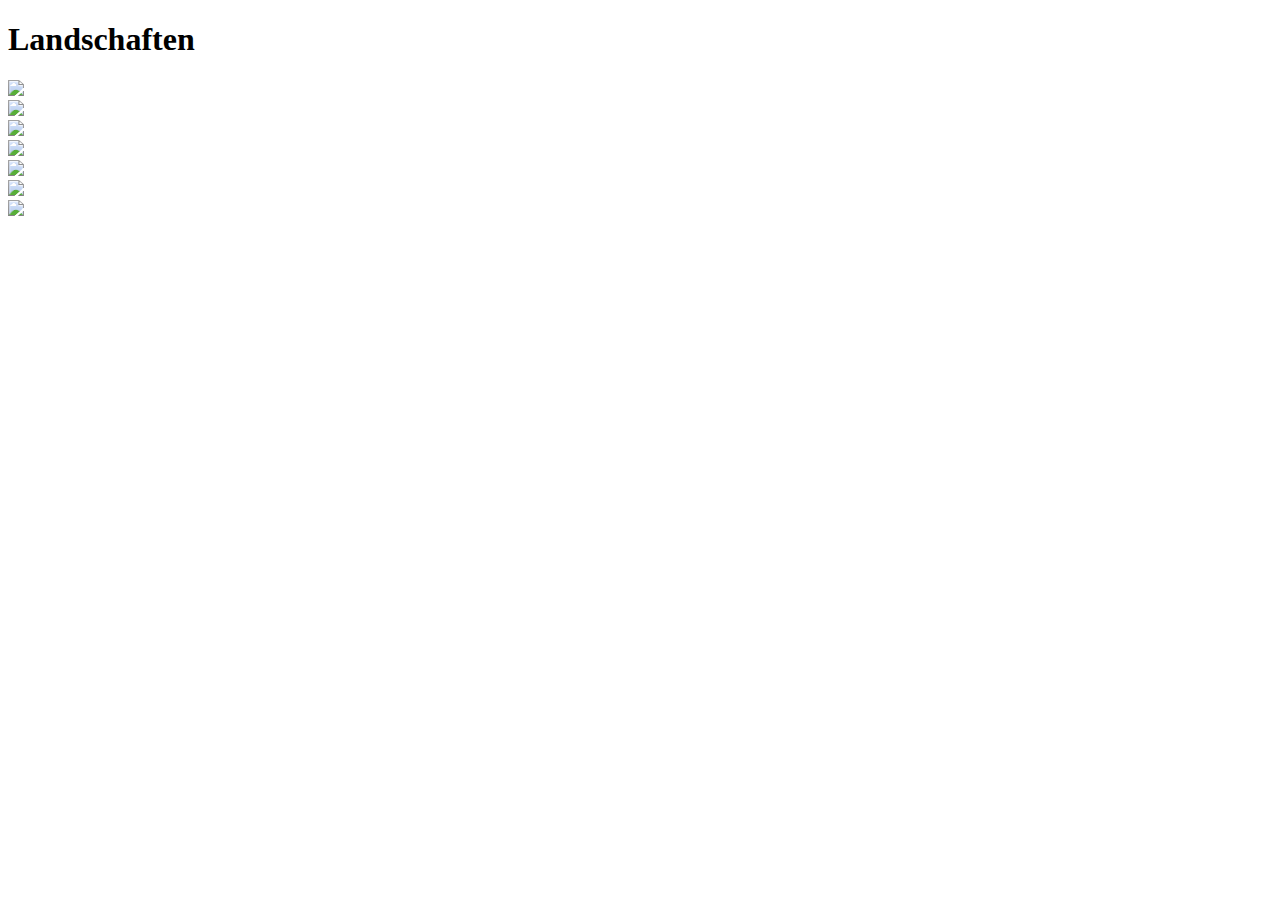
==== unterseite_1.html @ 7e1bfa0d "Initial commit" ====
<!DOCTYPE html>
<html lang="en">
<head>
    <meta charset="UTF-8">
    <meta http-equiv="X-UA-Compatible" content="IE=edge">
    <meta name="viewport" content="width=device-width, initial-scale=1.0">
    <link rel="stylesheet" href="../vcatic.github.io/style.css">
    <script src="../vcatic.github.io/script.js" defer></script>
    <title>Document</title>
</head>
<body>

    <h1>Landschaften</h1>

<div class="box">
    <div class="bildBox" ><img src="../vcatic.github.io/img/landschaften1.jpeg" class="bild" id="bild1" width="200px"></div>

    <div class="bildBox" ><img src="../vcatic.github.io/img/landschaften2.jpeg" class="bild" id="bild2" width="200px"></div>

    <div ><img src="../vcatic.github.io/img/landschaften3.jpeg" class="bild" id="bild3" width="200px"></div>
    
    <div class="bildBox"><img src="../vcatic.github.io/img/landschaften4.jpeg" class="bild" id="bild4" width="200px"></div>
    
    <div class="bildBox" ><img src="../vcatic.github.io/img/lanschaften5.jpeg" class="bild" id="bild5" width="200px"></div>
</div>


<div class="buttons">
    <div class="buttonLeft" >
        <img src="../vcatic.github.io/img/arrowLeft.png" onclick="left()">
    </div>
    <div class="buttonRight">
        <img src="../vcatic.github.io/img/arrowRight.png" onclick="right ()">
    </div>
</div>
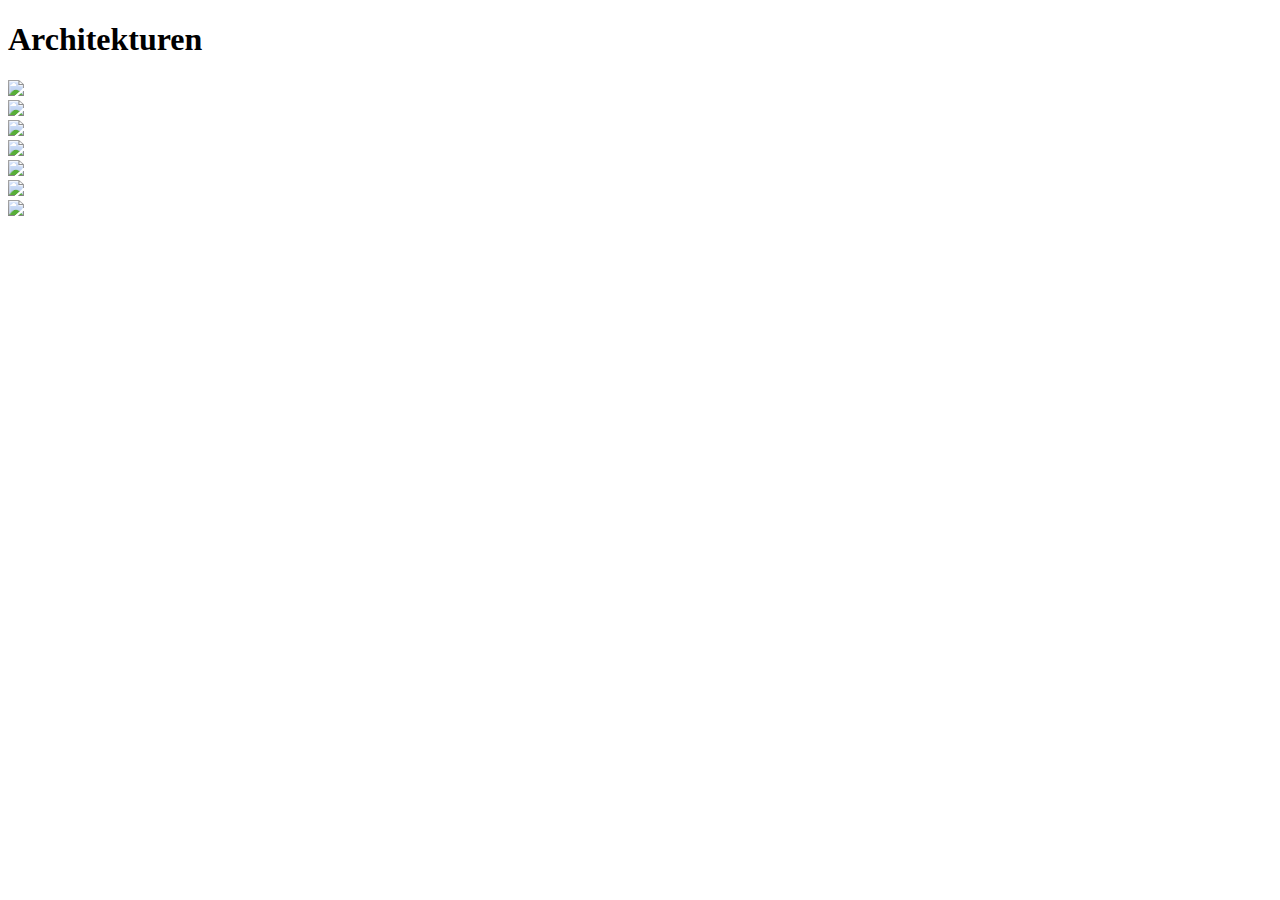
==== commit a56ea8fb: "Initial commit" ====
--- a/unterseite_1.html
+++ b/unterseite_1.html
@@ -8,20 +8,20 @@
     <script src="../vcatic.github.io/script.js" defer></script>
     <title>Document</title>
 </head>
-<body>
+<body class="body2">
 
-    <h1>Landschaften</h1>
+    <h1>Architekturen</h1>
 
 <div class="box">
-    <div class="bildBox" ><img src="../vcatic.github.io/img/landschaften1.jpeg" class="bild" id="bild1" width="200px"></div>
+    <div class="bildBox" ><img src="../vcatic.github.io/img/architektur1.jpeg" class="bild" id="bild1" width="200px"></div>
 
-    <div class="bildBox" ><img src="../vcatic.github.io/img/landschaften2.jpeg" class="bild" id="bild2" width="200px"></div>
+    <div class="bildBox" ><img src="../vcatic.github.io/img/architektur2.jpeg" class="bild" id="bild2" width="200px"></div>
 
-    <div ><img src="../vcatic.github.io/img/landschaften3.jpeg" class="bild" id="bild3" width="200px"></div>
+    <div ><img src="../vcatic.github.io/img/architektur3.jpeg" class="bild" id="bild3" width="200px"></div>
     
-    <div class="bildBox"><img src="../vcatic.github.io/img/landschaften4.jpeg" class="bild" id="bild4" width="200px"></div>
+    <div class="bildBox"><img src="../vcatic.github.io/img/architektur4.jpeg" class="bild" id="bild4" width="200px"></div>
     
-    <div class="bildBox" ><img src="../vcatic.github.io/img/lanschaften5.jpeg" class="bild" id="bild5" width="200px"></div>
+    <div class="bildBox" ><img src="../vcatic.github.io/img/architektur5.jpeg" class="bild" id="bild5" width="200px"></div>
 </div>
 
 
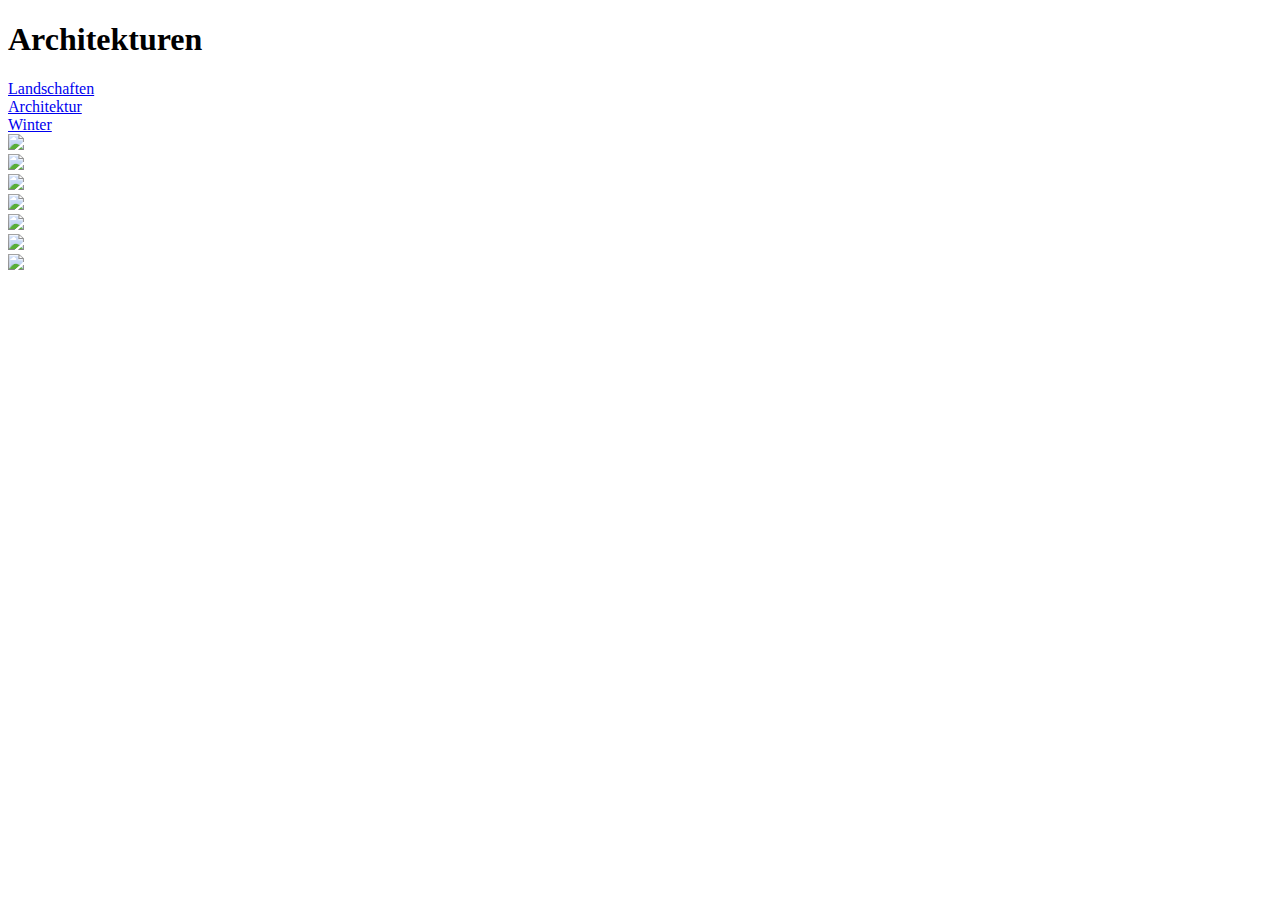
==== commit 747137d6: "Initial commit" ====
--- a/unterseite_1.html
+++ b/unterseite_1.html
@@ -11,6 +11,13 @@
 <body class="body2">
 
     <h1>Architekturen</h1>
+
+    
+    <div class="navBox">
+        <div class="nav1"><a href="../vcatic.github.io/index.html">Landschaften</a></div>
+        <div class="nav1"><a href="../vcatic.github.io/unterseite_1.html">Architektur</a></div>
+        <div class="nav1"><a href="../vcatic.github.io/unterseite_2.html">Winter</a></div>
+    </div>
 
 <div class="box">
     <div class="bildBox" ><img src="../vcatic.github.io/img/architektur1.jpeg" class="bild" id="bild1" width="200px"></div>
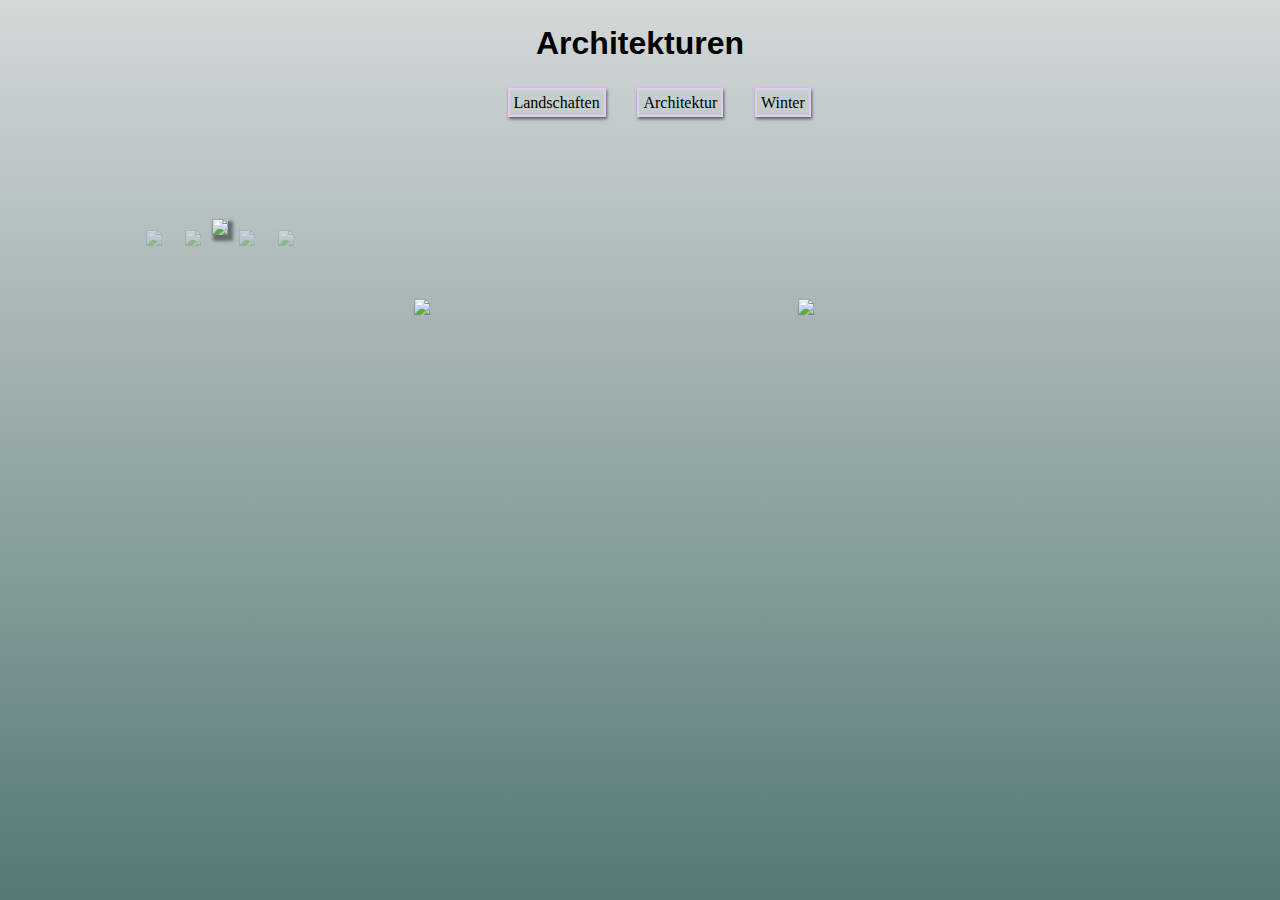
==== commit 902baa09: "Initial commit" ====
--- a/unterseite_1.html
+++ b/unterseite_1.html
@@ -4,8 +4,8 @@
     <meta charset="UTF-8">
     <meta http-equiv="X-UA-Compatible" content="IE=edge">
     <meta name="viewport" content="width=device-width, initial-scale=1.0">
-    <link rel="stylesheet" href="../vcatic.github.io/style.css">
-    <script src="../vcatic.github.io/script.js" defer></script>
+    <link rel="stylesheet" href="style.css">
+    <script src="script.js" defer></script>
     <title>Document</title>
 </head>
 <body class="body2">
--- a/style.css
+++ b/style.css
@@ -0,0 +1,146 @@
+body{
+    background-image:linear-gradient(rgba(248, 221, 226, 0.268), rgba(232, 203, 252, 0.926)) ;
+   background-size: cover;
+   background-position: fixed;
+   background-repeat: no-repeat;
+   background-attachment: fixed;
+   
+    
+    
+    
+ }
+
+ .navBox {
+    display: flex;
+    margin-left: 37%;
+    margin-top: 2%;
+}
+
+.nav {
+    margin-left: 4%;
+    border:2px solid  rgb(230, 201, 249) ;
+    padding: 0.5%;
+    box-shadow: 1px 2px 3px rgba(0, 0, 0, 0.548);
+    transition: ease 1s;
+ }
+
+ .nav a{
+    text-decoration: none;
+    color: black;
+
+ }
+
+ .nav:hover{
+    transform: scale(1.1);
+    background-color: rgb(230, 201, 249);
+    
+    
+  
+ }
+
+ .nav1 {
+    margin-left: 4%;
+    border:2px solid  rgb(230, 201, 249) ;
+    padding: 0.5%;
+    box-shadow: 1px 2px 3px rgba(0, 0, 0, 0.548);
+    transition: ease 1s;
+ }
+
+ .nav1 a{
+    text-decoration: none;
+    color: black;
+
+ }
+
+ .nav1:hover{
+    transform: scale(1.1);
+    background-color: rgb(230, 201, 249);
+    
+    
+  
+ }
+
+
+ .nav2 {
+    margin-left: 4%;
+    border:2px solid  rgb(230, 201, 249) ;
+    padding: 0.5%;
+    box-shadow: 1px 2px 3px rgba(0, 0, 0, 0.548);
+    transition: ease 1s;
+ }
+
+ .nav2 a{
+    text-decoration: none;
+    color: black;
+
+ }
+
+ .nav2:hover{
+    transform: scale(1.1);
+    background-color: rgb(230, 201, 249);
+    
+    
+  
+ }
+ 
+
+
+ .body2{
+    background-image:linear-gradient(rgba(93, 109, 108, 0.268), rgba(71, 110, 107, 0.926)) ;
+    background-size: cover;
+    background-position: fixed;
+    background-repeat: no-repeat;
+    background-attachment: fixed;
+    
+ }
+
+
+ .body3{
+    background-image:linear-gradient(rgba(109, 128, 141, 0.268), rgba(65, 95, 116, 0.926)) ;
+    background-size: cover;
+    background-position: fixed;
+    background-repeat: no-repeat;
+    background-attachment: fixed;
+ }
+ 
+ h1{
+     font-family:Verdana, Geneva, Tahoma, sans-serif;
+     text-align: center;
+     margin-top: 2%;
+ }
+ 
+ 
+ 
+ 
+ .box {
+     display: flex;
+     margin-top: 8%;
+     margin-left: 10%;
+     
+ }
+ 
+ .bildBox{
+     opacity: 0.4;
+     margin: 1%;
+    
+ }
+ 
+ .bild{
+     margin-left: 1%;
+ }
+ 
+ #bild3{
+     width: 300px;
+     box-shadow: 3px 4px 3px 2px rgba(0, 0, 0, 0.433);
+ }
+ 
+ .buttons{
+     display: flex;
+     margin-left: 3%;
+     margin-top: 3%;
+    
+ }
+ 
+ .buttons div{
+     margin-left: 30%;
+ }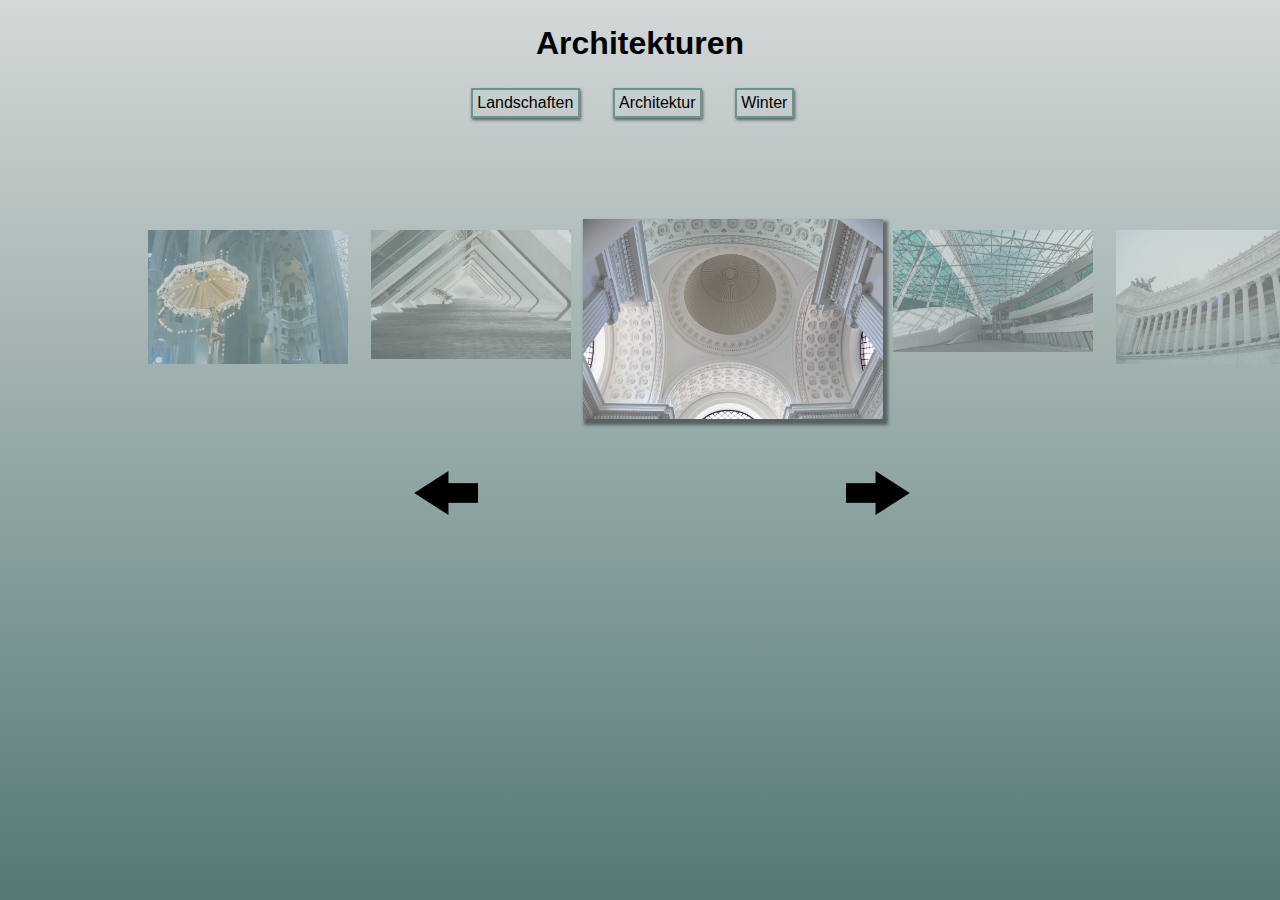
==== commit 9c184e6a: "Initial commit" ====
--- a/unterseite_1.html
+++ b/unterseite_1.html
@@ -14,29 +14,29 @@
 
     
     <div class="navBox">
-        <div class="nav1"><a href="../vcatic.github.io/index.html">Landschaften</a></div>
-        <div class="nav1"><a href="../vcatic.github.io/unterseite_1.html">Architektur</a></div>
-        <div class="nav1"><a href="../vcatic.github.io/unterseite_2.html">Winter</a></div>
+        <div class="nav1"><a href="index.html">Landschaften</a></div>
+        <div class="nav1"><a href="unterseite_1.html">Architektur</a></div>
+        <div class="nav1"><a href="unterseite_2.html">Winter</a></div>
     </div>
 
 <div class="box">
-    <div class="bildBox" ><img src="../vcatic.github.io/img/architektur1.jpeg" class="bild" id="bild1" width="200px"></div>
+    <div class="bildBox" ><img src="img/architektur1.jpeg" class="bild" id="bild1" width="200px"></div>
 
-    <div class="bildBox" ><img src="../vcatic.github.io/img/architektur2.jpeg" class="bild" id="bild2" width="200px"></div>
+    <div class="bildBox" ><img src="img/architektur2.jpeg" class="bild" id="bild2" width="200px"></div>
 
-    <div ><img src="../vcatic.github.io/img/architektur3.jpeg" class="bild" id="bild3" width="200px"></div>
+    <div ><img src="img/architektur3.jpeg" class="bild" id="bild3" width="200px"></div>
     
-    <div class="bildBox"><img src="../vcatic.github.io/img/architektur4.jpeg" class="bild" id="bild4" width="200px"></div>
+    <div class="bildBox"><img src="img/architektur4.jpeg" class="bild" id="bild4" width="200px"></div>
     
-    <div class="bildBox" ><img src="../vcatic.github.io/img/architektur5.jpeg" class="bild" id="bild5" width="200px"></div>
+    <div class="bildBox" ><img src="img/architektur5.jpeg" class="bild" id="bild5" width="200px"></div>
 </div>
 
 
 <div class="buttons">
     <div class="buttonLeft" >
-        <img src="../vcatic.github.io/img/arrowLeft.png" onclick="left()">
+        <img src="img/arrowLeft.png" onclick="left()">
     </div>
     <div class="buttonRight">
-        <img src="../vcatic.github.io/img/arrowRight.png" onclick="right ()">
+        <img src="img/arrowRight.png" onclick="right ()">
     </div>
 </div>    
--- a/style.css
+++ b/style.css
@@ -12,7 +12,7 @@
 
  .navBox {
     display: flex;
-    margin-left: 37%;
+    margin-left: 34%;
     margin-top: 2%;
 }
 
@@ -27,6 +27,7 @@
  .nav a{
     text-decoration: none;
     color: black;
+    font-family:Verdana, Geneva, Tahoma, sans-serif;
 
  }
 
@@ -40,7 +41,7 @@
 
  .nav1 {
     margin-left: 4%;
-    border:2px solid  rgb(230, 201, 249) ;
+    border:2px solid   rgba(95, 145, 140, 0.926) ;
     padding: 0.5%;
     box-shadow: 1px 2px 3px rgba(0, 0, 0, 0.548);
     transition: ease 1s;
@@ -49,12 +50,13 @@
  .nav1 a{
     text-decoration: none;
     color: black;
+    font-family:Verdana, Geneva, Tahoma, sans-serif;
 
  }
 
  .nav1:hover{
     transform: scale(1.1);
-    background-color: rgb(230, 201, 249);
+    background-color: rgba(71, 110, 107, 0.926);
     
     
   
@@ -63,7 +65,7 @@
 
  .nav2 {
     margin-left: 4%;
-    border:2px solid  rgb(230, 201, 249) ;
+    border:2px solid   rgba(73, 108, 133, 0.926) ;
     padding: 0.5%;
     box-shadow: 1px 2px 3px rgba(0, 0, 0, 0.548);
     transition: ease 1s;
@@ -72,12 +74,13 @@
  .nav2 a{
     text-decoration: none;
     color: black;
+    font-family:Verdana, Geneva, Tahoma, sans-serif;
 
  }
 
  .nav2:hover{
     transform: scale(1.1);
-    background-color: rgb(230, 201, 249);
+    background-color:  rgba(65, 95, 116, 0.926);
     
     
   
